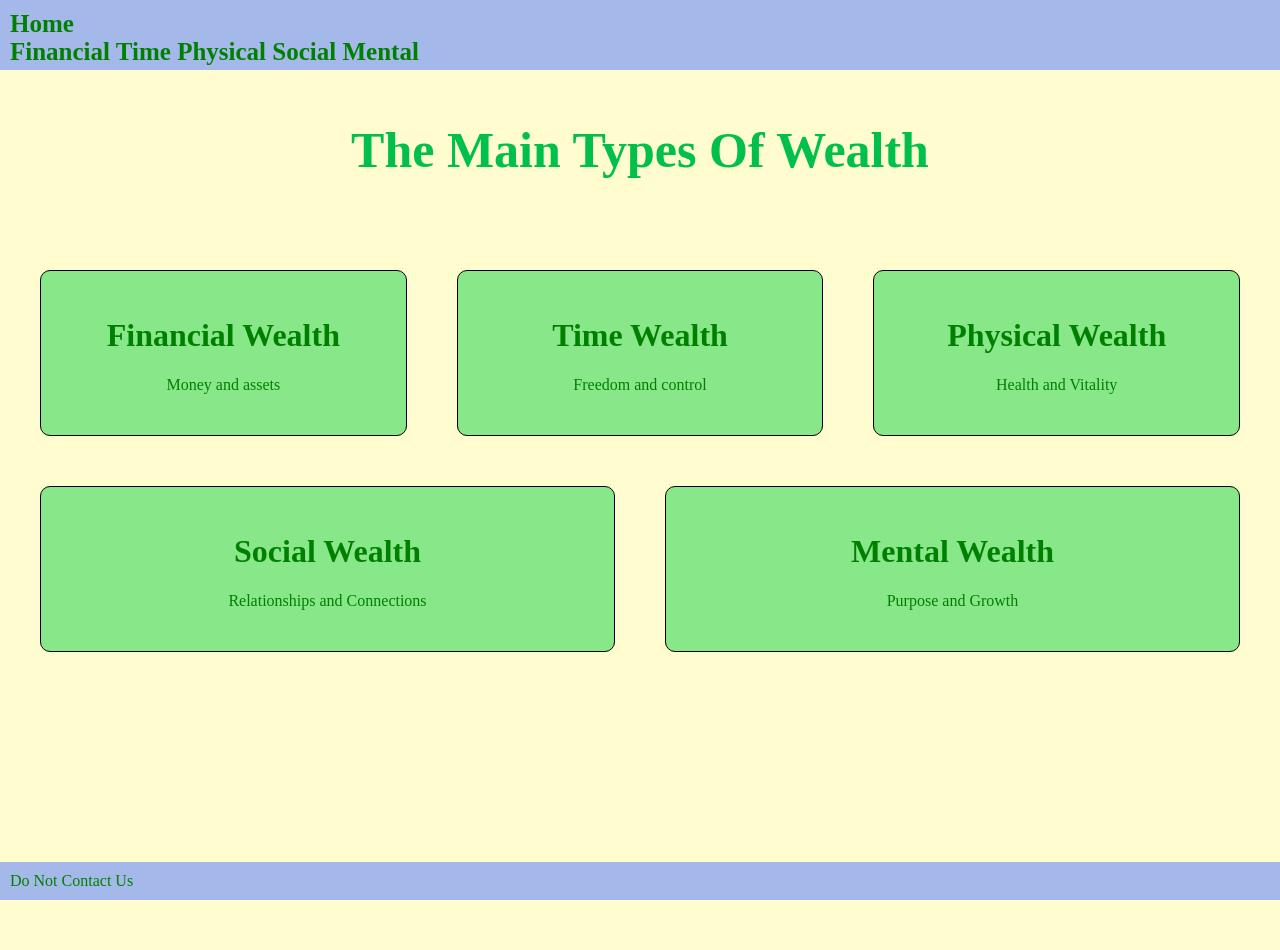
==== index.html @ aac23b33 "Included navigation and information for new tabs in sections" ====
<!DOCTYPE html>
<html lang="en">
<head>
    <meta charset="UTF-8">
    <meta name="viewport" content="width=device-width, initial-scale=1.0">
    <title>Home Page</title>
    <link rel="icon" href="https://upload.wikimedia.org/wikipedia/commons/thumb/7/78/5_icon.svg/960px-5_icon.svg.png">
<style>
body {
    margin:0;
    padding:0;
    height: 100%;
    min-height: 100vh;
    background-color: #FFFDD0;
}
a:link{
    color:green;
    text-decoration: none;
}
a:visited{
    color:green;
}
a:hover{
    color: #00C04B;
}
.quickPages {
    background-color: #A4B8E9;
    margin:0;
    color: white;
}
.wealthQuickPages{
    background-color: #A4B8E9;
    color:white; 
    padding:10px; 
    display:flex; 
    gap:20px; 
    height: 50px;
    font-size: 25px;
    position: fixed;
    top:0;
    width:100%;
    z-index: 100;
}
.wealthContainer{
    position: relative;
    gap:50px;
    display:flex;
    flex-wrap: wrap;
    justify-content: center;
    margin: 20px auto;
    max-width: 1200px;
}
.wealthBlocks{
    flex: 1 1 350px;
    background-color: #88E788;
    text-align:center;
    padding: 25px;
    border:1px solid black;
    box-sizing: border-box;
    border-radius: 10px;
    display:block;
    align-items: center;
}
.header {
    margin: 0;
    padding: 0;
    color: #00C04B;
    text-align: center;
    background-image: url('https://www.popsci.com/wp-content/uploads/2025/06/how_do_clouds_get_their_shapes.jpg?quality=85');
    height: 200px;
    align-items: center;
    display:flex;
    justify-content: center;
    font-size: 50px;
    background-size: cover;
    background-repeat: no-repeat;
    background-position: fixed;
    transition: background-position 1.5s ease-in-out;
    margin-top: 50px;
}
.page:has(#wealthType1:hover, #wealthQuickPages1:hover) .header {
    background-image: url('https://cdn.corporatefinanceinstitute.com/assets/money-2.jpeg'); 
    background-position: center bottom;
}
.page:has(#wealthType2:hover, #wealthQuickPages2:hover) .header {
    background-image: url('https://frankenmuthclock.com/cdn/shop/articles/pocket-watch.jpg?v=1739893808'); 
    background-position: center -450px;
}
.page:has(#wealthType3:hover, #wealthQuickPages3:hover) .header {
    background-image: url('https://domf5oio6qrcr.cloudfront.net/medialibrary/6442/655cbbd3-15e7-4007-b992-72e8bae5de9d.jpg');
    background-position: center -350px;
}
.page:has(#wealthType4:hover, #wealthQuickPages4:hover) .header {
    background-image: url('https://www.verywellmind.com/thmb/QGS470MKXc4IEqpbQl3qm1bUsuQ=/1500x0/filters:no_upscale():max_bytes(150000):strip_icc()/GettyImages-1057500046-f7e673d3a91546b0bd419c5d8336b2e0.jpg');
    background-position: center -255px;
}
.page:has(#wealthType5:hover, #wealthQuickPages5:hover) .header {
    background-image: url('https://www.jotform.com/blog/wp-content/uploads/2022/02/niko-photos-tGTVxeOr_Rs-unsplash.jpg'); 
    background-position: center -95px;
}
.bottom{
    position: fixed;
    bottom:0;
    left:0;
    right:0;
    background-color:#A4B8E9;
    color:green;
    padding:10px;
}
/* .mobileView{
    display:none;
}
.desktopView{
    display:block;
} */
</style>
</head>
<body>
<div class="mobileView">
<div class="desktopView">
    <div class="page">
        <div class="wealthQuickPages">
            <div class="quickPages">
                <strong>
                    <a id="home" href="">Home</a>
                    <br>
        <a id="wealthQuickPages1"href="wealthPages/financial.html" class="topBtn" >Financial</a>
        <a id="wealthQuickPages2" href="wealthPages/time.html">Time</a>
        <a id="wealthQuickPages3" href="wealthPages/physical.html">Physical</a>
        <a id="wealthQuickPages4" href="wealthPages/social.html">Social</a>
        <a id="wealthQuickPages5" href="wealthPages/mental.html">Mental</a>
        </strong>
    </div>
    </div>
    <h1 class="header">The Main Types Of Wealth</h1>
    <div class="wealthContainer">
        <a id="wealthType1"href="wealthPages/financial.html" class="wealthBlocks">
            <h1>Financial Wealth</h1>
            <p>Money and assets</p>
        </a>
        <a id="wealthType2" href="wealthPages/time.html" class="wealthBlocks">
            <h1>Time Wealth</h1>
            <p>Freedom and control</p>
        </a>
        <a id="wealthType3" href="wealthPages/physical.html" class="wealthBlocks">
            <h1>Physical Wealth</h1>
            <p>Health and Vitality</p>
        </a>
        <a id="wealthType4" href="wealthPages/social.html" class="wealthBlocks">
            <h1>Social Wealth</h1>
            <p>Relationships and Connections</p>
        </a>
        <a id="wealthType5" href="wealthPages/mental.html" class="wealthBlocks">
            <h1>Mental Wealth</h1>
            <p>Purpose and Growth</p>
        </a>
    </div>
</div>
<div class="bottom">
    <a href="doNotContactUs.html">Do Not Contact Us</a>
</div>
</div>
</div>
</div>
</body>
</html>
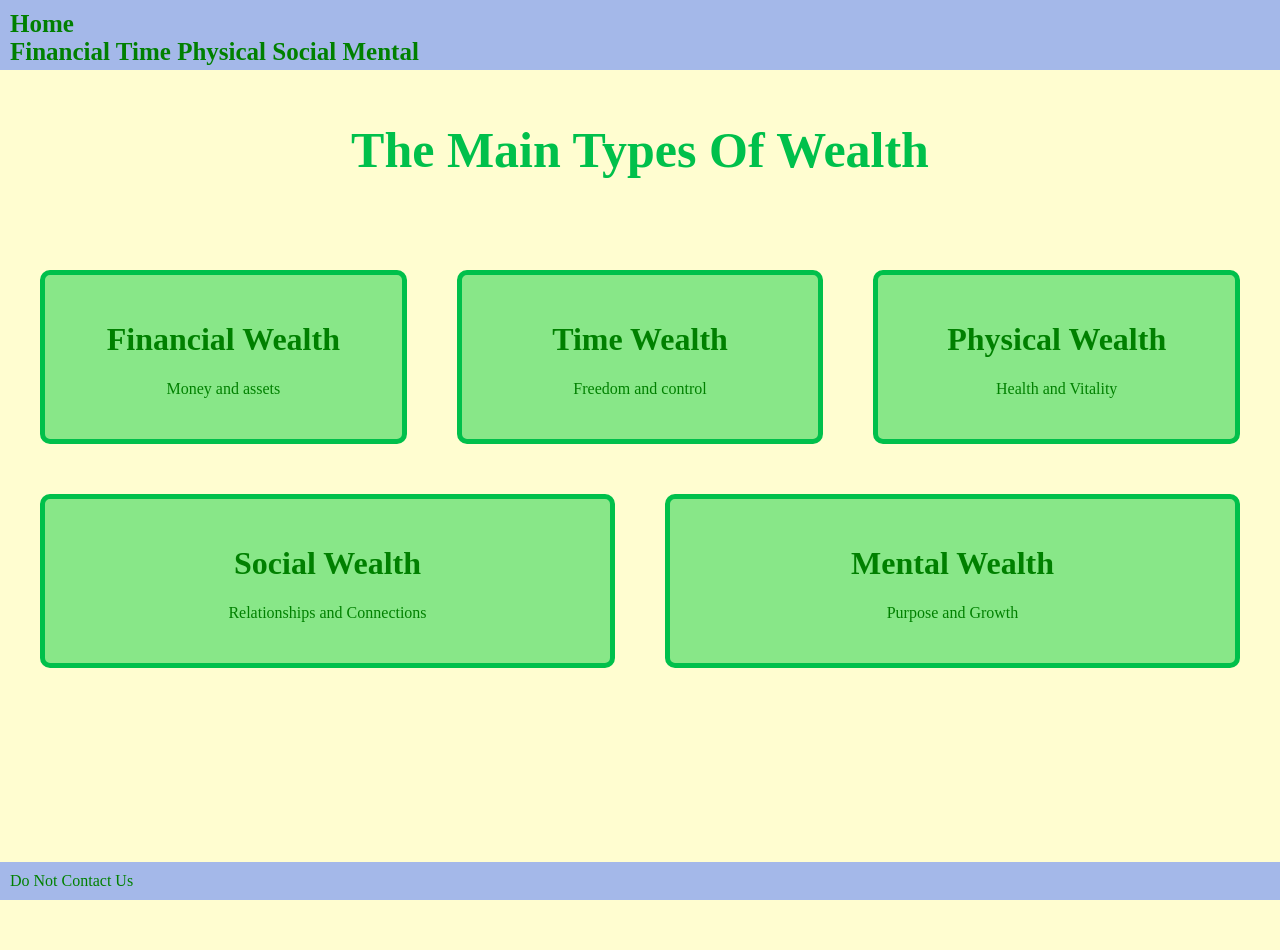
==== commit 37f801df: "Changed border color and width" ====
--- a/index.html
+++ b/index.html
@@ -55,7 +55,7 @@
     background-color: #88E788;
     text-align:center;
     padding: 25px;
-    border:1px solid black;
+    border:5px solid #00C04B;
     box-sizing: border-box;
     border-radius: 10px;
     display:block;
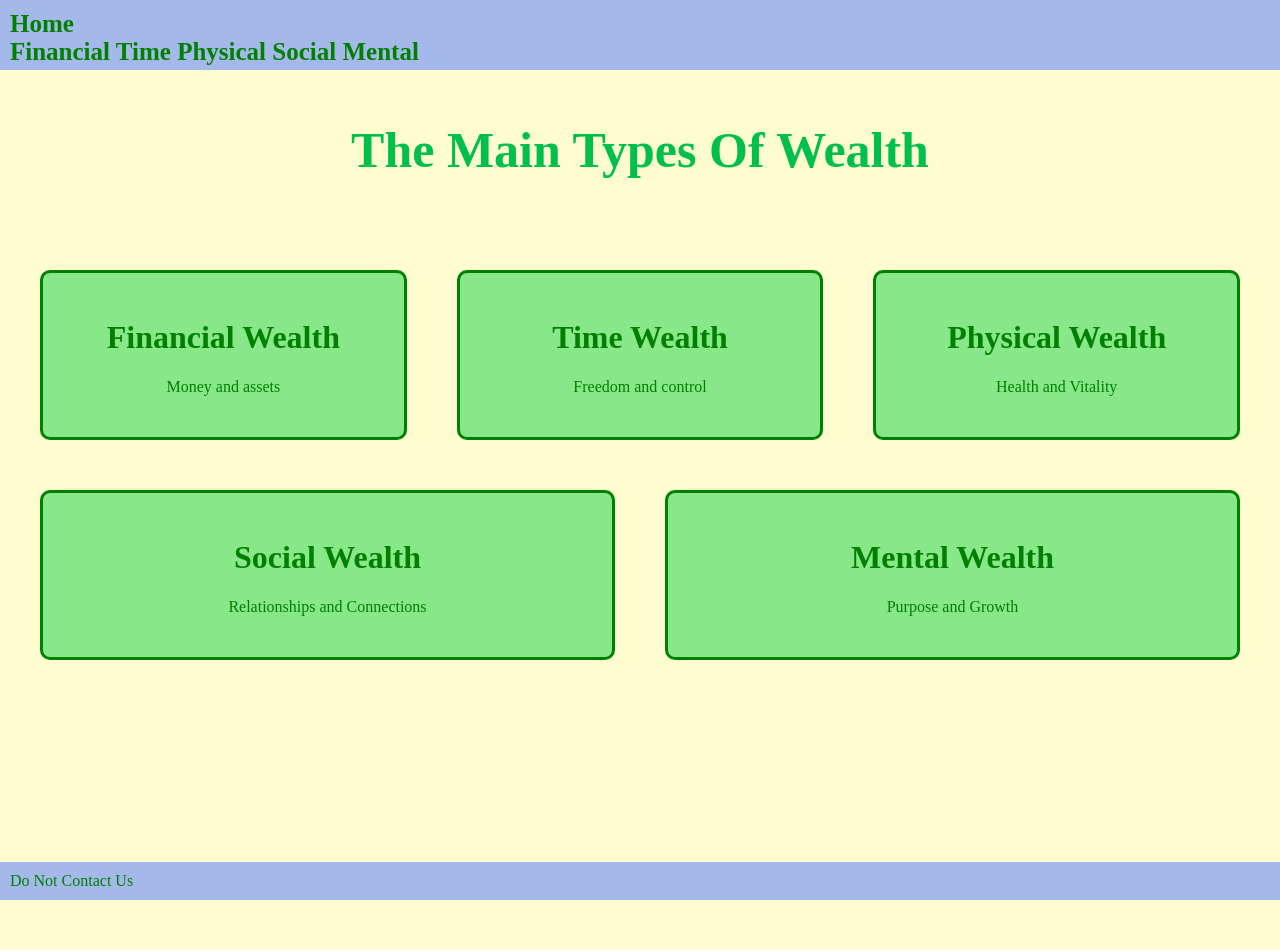
==== commit 8239f2ca: "Changed border width" ====
--- a/index.html
+++ b/index.html
@@ -55,7 +55,7 @@
     background-color: #88E788;
     text-align:center;
     padding: 25px;
-    border:5px solid #00C04B;
+    border:3px solid green;
     box-sizing: border-box;
     border-radius: 10px;
     display:block;
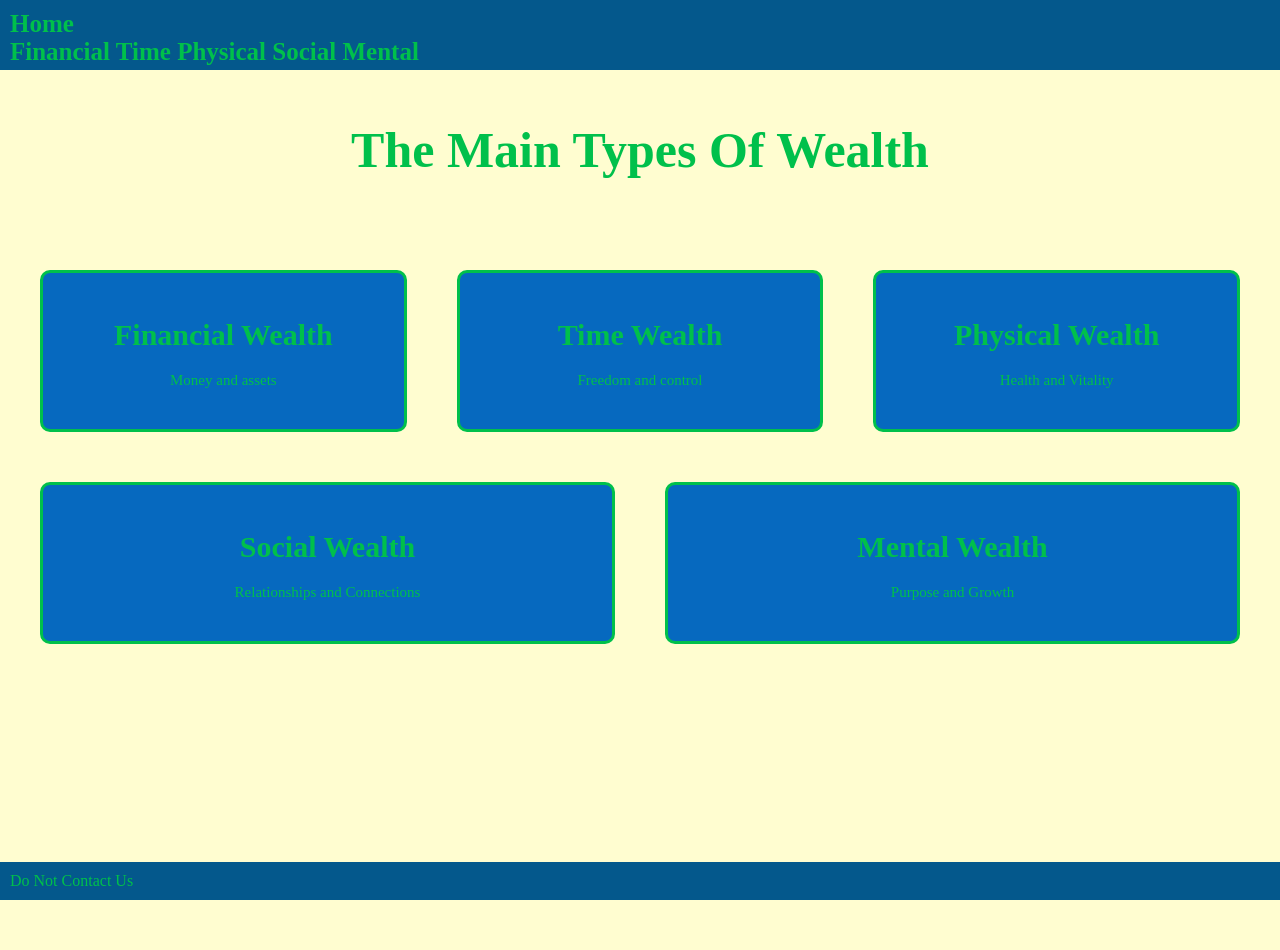
==== commit 2e39cfd7: "Changed the colors" ====
--- a/index.html
+++ b/index.html
@@ -14,22 +14,22 @@
     background-color: #FFFDD0;
 }
 a:link{
-    color:green;
+    color:#00C04B;
     text-decoration: none;
 }
 a:visited{
-    color:green;
+    color:#00C04B;
 }
 a:hover{
-    color: #00C04B;
+    color: #B2F252;
 }
 .quickPages {
-    background-color: #A4B8E9;
+    background-color: #04588C;
     margin:0;
     color: white;
 }
 .wealthQuickPages{
-    background-color: #A4B8E9;
+    background-color: #04588C;
     color:white; 
     padding:10px; 
     display:flex; 
@@ -52,14 +52,15 @@
 }
 .wealthBlocks{
     flex: 1 1 350px;
-    background-color: #88E788;
+    background-color: #0669BF;
     text-align:center;
     padding: 25px;
-    border:3px solid green;
+    border:3px solid #00C04B;
     box-sizing: border-box;
     border-radius: 10px;
     display:block;
     align-items: center;
+    font-size:15px;
 }
 .header {
     margin: 0;
@@ -103,8 +104,8 @@
     bottom:0;
     left:0;
     right:0;
-    background-color:#A4B8E9;
-    color:green;
+    background-color:#04588C;
+    color:#00C04B;
     padding:10px;
 }
 /* .mobileView{
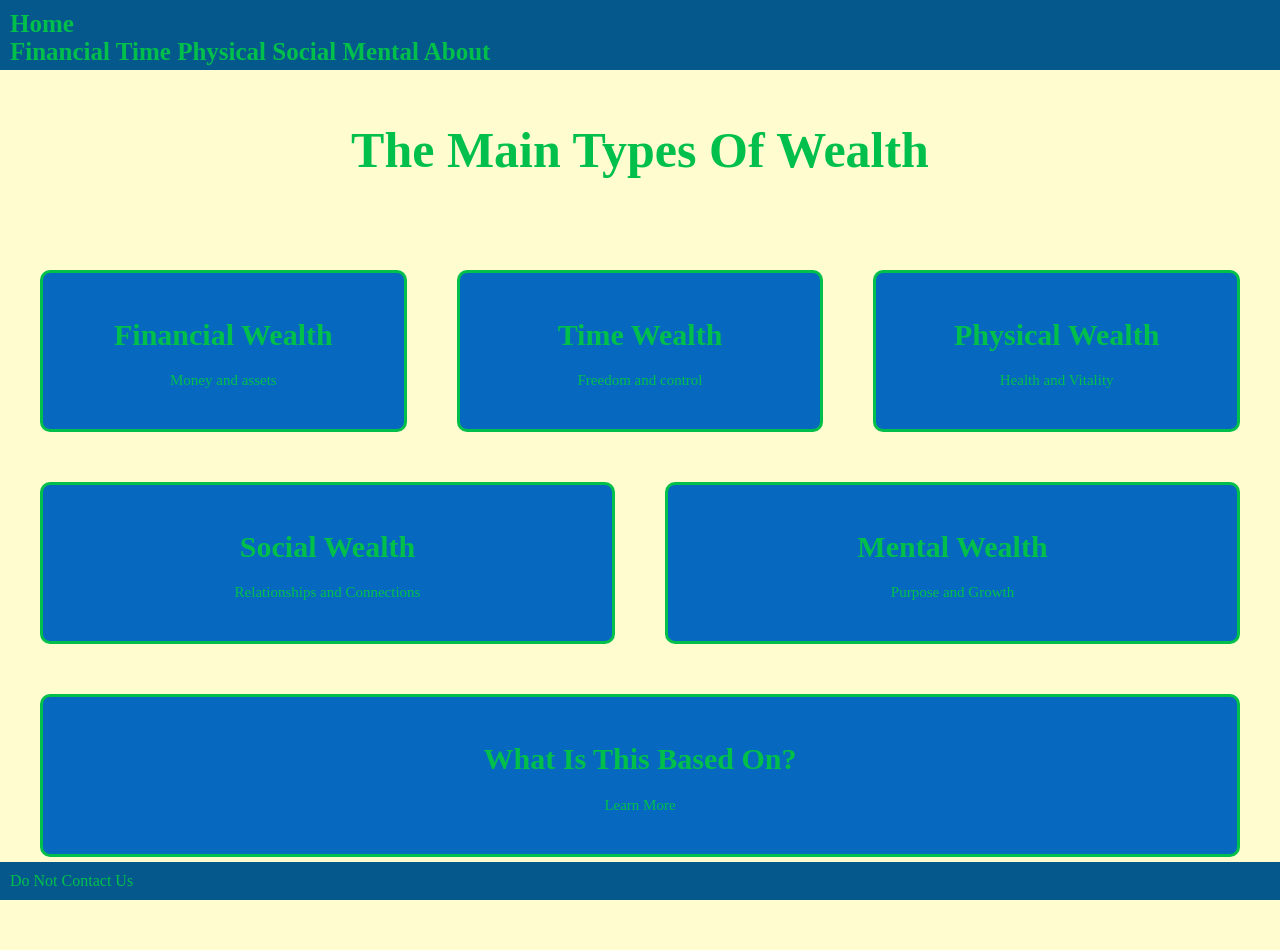
==== commit 29cacaa8: "Added the about page and connections" ====
--- a/index.html
+++ b/index.html
@@ -61,6 +61,23 @@
     display:block;
     align-items: center;
     font-size:15px;
+}
+.aboutBlock{
+    flex: 1 1 350px;
+    background-color: #0669BF;
+    text-align:center;
+    padding: 25px;
+    border:3px solid #00C04B;
+    box-sizing: border-box;
+    border-radius: 10px;
+    display:block;
+    align-items: center;
+    font-size:15px;
+    width:100%;
+    margin-left: auto;
+    margin-right: auto;
+    max-width: 1200px;
+    margin-top: 50px;
 }
 .header {
     margin: 0;
@@ -85,19 +102,23 @@
 }
 .page:has(#wealthType2:hover, #wealthQuickPages2:hover) .header {
     background-image: url('https://frankenmuthclock.com/cdn/shop/articles/pocket-watch.jpg?v=1739893808'); 
-    background-position: center -450px;
+    background-position: center bottom;
 }
 .page:has(#wealthType3:hover, #wealthQuickPages3:hover) .header {
     background-image: url('https://domf5oio6qrcr.cloudfront.net/medialibrary/6442/655cbbd3-15e7-4007-b992-72e8bae5de9d.jpg');
-    background-position: center -350px;
+    background-position: center bottom;
 }
 .page:has(#wealthType4:hover, #wealthQuickPages4:hover) .header {
     background-image: url('https://www.verywellmind.com/thmb/QGS470MKXc4IEqpbQl3qm1bUsuQ=/1500x0/filters:no_upscale():max_bytes(150000):strip_icc()/GettyImages-1057500046-f7e673d3a91546b0bd419c5d8336b2e0.jpg');
-    background-position: center -255px;
+    background-position: center bottom;
 }
 .page:has(#wealthType5:hover, #wealthQuickPages5:hover) .header {
     background-image: url('https://www.jotform.com/blog/wp-content/uploads/2022/02/niko-photos-tGTVxeOr_Rs-unsplash.jpg'); 
-    background-position: center -95px;
+    background-position: center bottom;
+}
+.page:has(#wealthType6:hover, #wealthQuickPages6:hover) .header {
+    background-image: url('https://wallpapers.com/images/hd/question-mark-background-0qdp1p9t198u49em.jpg');
+    background-position: center bottom;
 }
 .bottom{
     position: fixed;
@@ -108,16 +129,30 @@
     color:#00C04B;
     padding:10px;
 }
-/* .mobileView{
+.mobileView{
+    display:block;
+    text-align: center;
+    padding: 50px;
+    color: #00C04B;
+}
+.desktopView{
     display:none;
 }
-.desktopView{
-    display:block;
-} */
+@media screen and (min-width: 600px) {
+    .desktopView{
+        display:block;
+    }
+    .mobileView{
+        display:none;
+    }
+}
 </style>
 </head>
 <body>
 <div class="mobileView">
+    <h1>Mobile View Not Supported</h1>
+    <p>Please view this website on a desktop or laptop computer for the best experience.</p>
+</div>
 <div class="desktopView">
     <div class="page">
         <div class="wealthQuickPages">
@@ -125,11 +160,12 @@
                 <strong>
                     <a id="home" href="">Home</a>
                     <br>
-        <a id="wealthQuickPages1"href="wealthPages/financial.html" class="topBtn" >Financial</a>
+        <a id="wealthQuickPages1"href="wealthPages/financial.html">Financial</a>
         <a id="wealthQuickPages2" href="wealthPages/time.html">Time</a>
         <a id="wealthQuickPages3" href="wealthPages/physical.html">Physical</a>
         <a id="wealthQuickPages4" href="wealthPages/social.html">Social</a>
         <a id="wealthQuickPages5" href="wealthPages/mental.html">Mental</a>
+        <a id="wealthQuickPages6" href="about.html">About</a>
         </strong>
     </div>
     </div>
@@ -156,12 +192,17 @@
             <p>Purpose and Growth</p>
         </a>
     </div>
+    <div>
+    <a id="wealthType6" href="about.html" class="aboutBlock">
+        <h1>What Is This Based On?</h1>
+        <p>Learn More</p>
+    </a>
+    </div>
 </div>
 <div class="bottom">
     <a href="doNotContactUs.html">Do Not Contact Us</a>
 </div>
 </div>
 </div>
-</div>
 </body>
 </html>
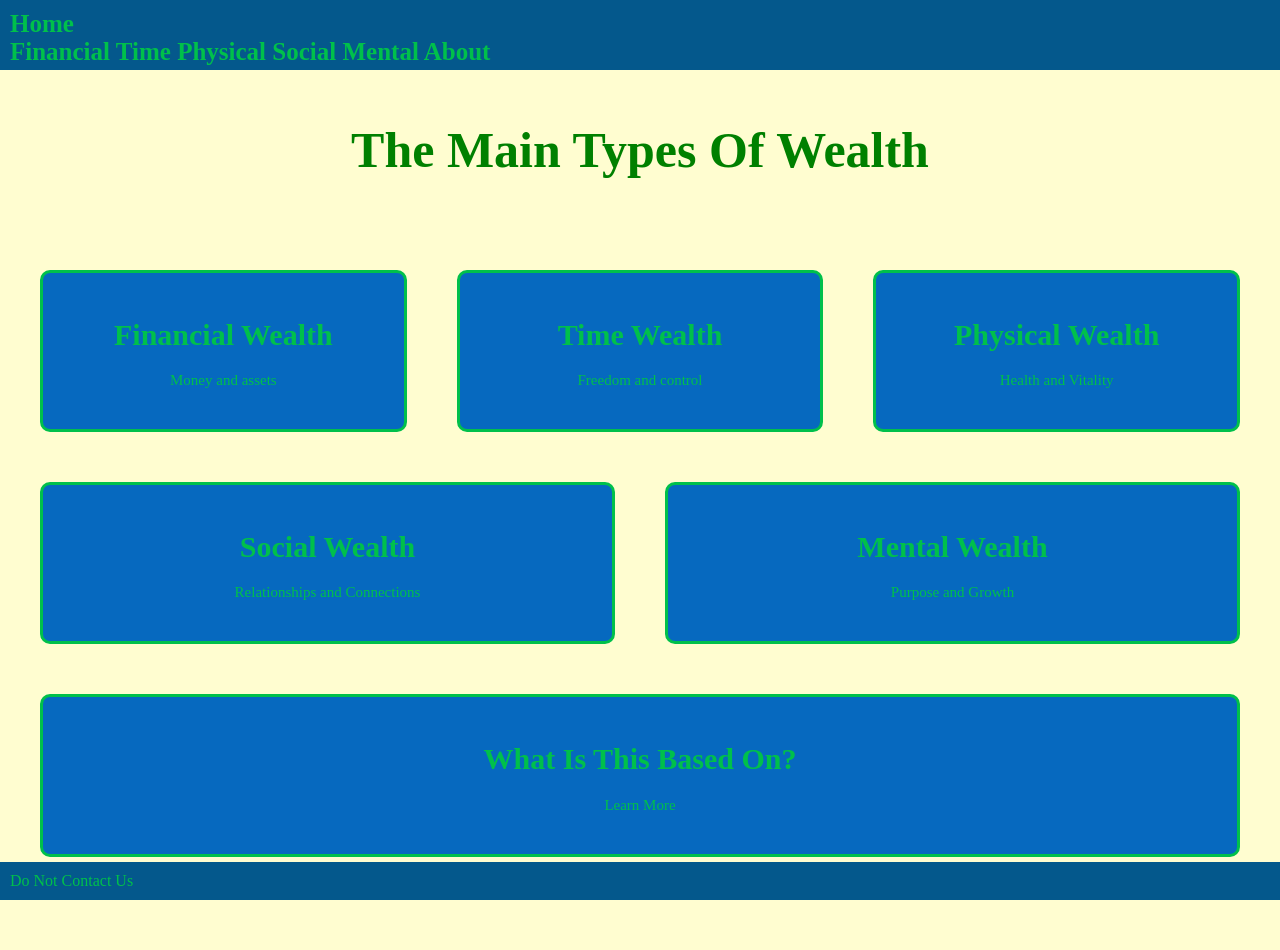
==== commit 52f856a1: "done" ====
--- a/index.html
+++ b/index.html
@@ -82,7 +82,7 @@
 .header {
     margin: 0;
     padding: 0;
-    color: #00C04B;
+    color: green;
     text-align: center;
     background-image: url('https://www.popsci.com/wp-content/uploads/2025/06/how_do_clouds_get_their_shapes.jpg?quality=85');
     height: 200px;
